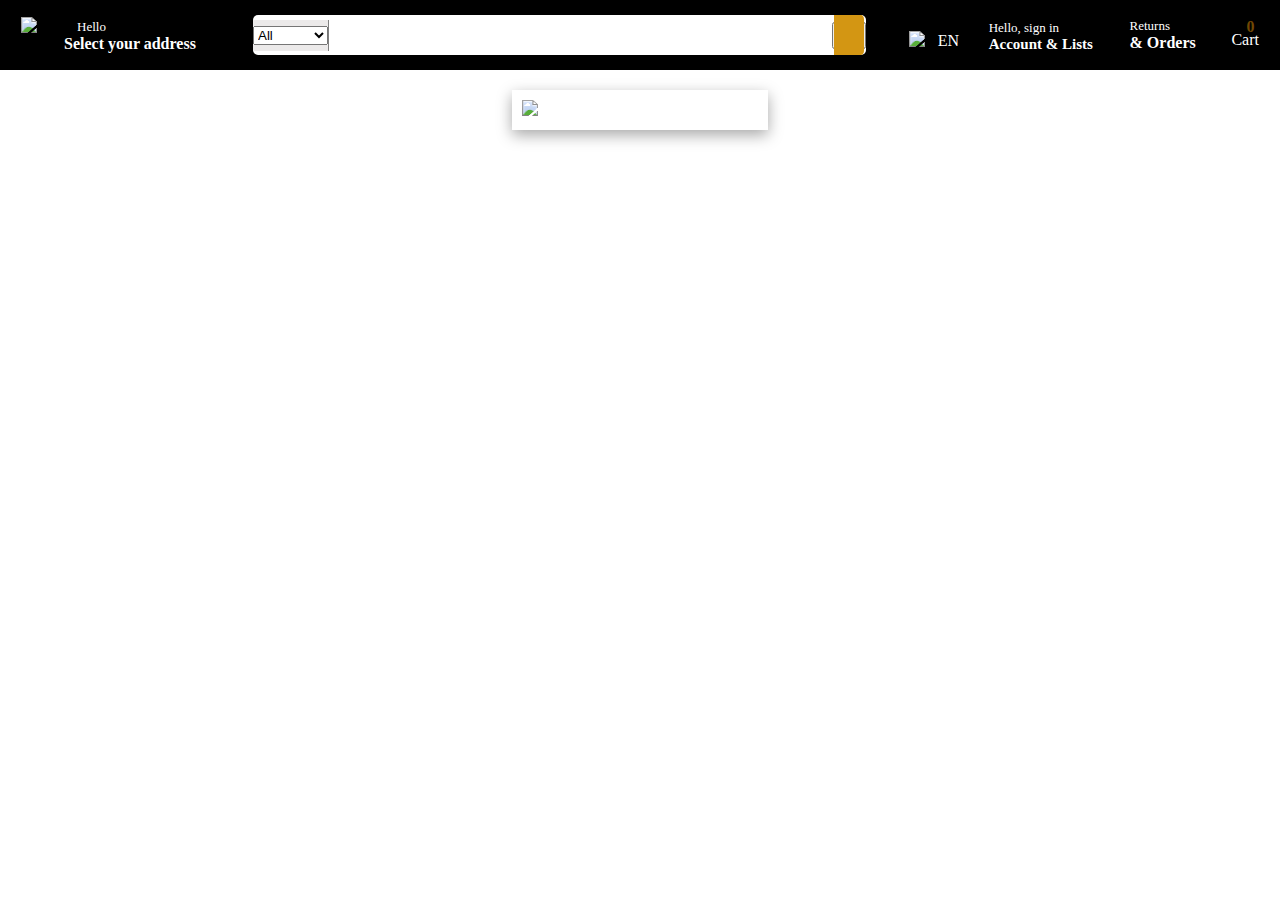
==== cart.html @ 5d2632a4 "day4" ====
<!DOCTYPE html>
<html lang="en">

<head>
    <meta charset="UTF-8">
    <meta http-equiv="X-UA-Compatible" content="IE=edge">
    <meta name="viewport" content="width=device-width, initial-scale=1.0">
    <title>Document</title>
    <link rel="stylesheet" href="navcopied.css">
    <link rel="stylesheet" href="cart.css">
</head>

<body>


    <div>
        <div class="first ">
            <div class="flexbody logo ">


                <a href="index.html "> <img src="https://pnggrid.com/wp-content/uploads/2021/05/Amazon-Logo-Transparent-2048x620.png " alt=" "></a>
                <div class="map flexbody ">

                    <div>
                        <span> &nbsp; &nbsp; Hello</span>
                        <br>
                        <i class="fas fa-map-marker "></i>

                        <span>Select your address</span>
                    </div>
                </div>
            </div>

            <div class="flexbody input ">
                <div>
                    <select name=" " id="dropdown ">
                    <option value="1 ">All</option>
                    <option value="Music ">Music</option>
                    <option value="Beauty ">Beauty</option>
                    <option value="Toys ">Toys</option>
                    <option value="Kids ">Kids</option>
                    <option value="Shoes ">Shoes</option>
                    <option value="Baby ">Baby</option>
                    <option value="Beauty ">Beauty</option>
                    <option value="Jewelery ">Jewelery</option>
                    <option value="Sports ">sports</option>
                </select>
                </div>
                <input type="text " id="searchitem ">
                <button id="searchbtn "><i class="fas fa-search "></i></button>
            </div>
            <div class="flexbody right ">
                <div class="flexbody language ">
                    <img src="https://encrypted-tbn0.gstatic.com/images?q=tbn:ANd9GcRbC86pLA9G9jHNgJpjouaOtzwwa1tHr3vy0vcK2CcGyg&s " alt=" ">
                    <span>EN</span>
                    <i class="fas fa-caret-down "></i>
                </div>
                <div class="sign ">
                    <a href="signup.html ">
                        <span>Hello, sign in </span>
                        <div class="flexbody ac ">
                            <span>Account & Lists</span>
                            <i class="fas fa-caret-down "></i>
                    </a>
                    </div>
                </div>
                <div class="sign ">
                    <span>Returns</span>
                    <span>& Orders</span>
                </div>
                <div class="flexbody cart ">
                    <a href="cart.html ">
                        <i class="fas fa-shopping-cart "> </i>
                        <span class="Quantity ">Cart</span>
                        <p>0</p>
                    </a>

                </div>

            </div>
        </div>
        <div id="total12">

            <h2>your cart total is=<span id="total"></span></h2>
        </div>
        <div id="deepak"></div>





</body>
<script src="cart.js "></script>

</html>
---- navcopied.css ----
* {
    margin: 0px;
    padding: 0px;
    box-sizing: border-box;
    text-decoration: none;
    list-style: none;
}

body {
    background-color: white;
    width: 100%;
    box-sizing: border-box;
}

.first {
    width: 100%;
    height: 70px;
    background-color: black;
    display: flex;
    align-items: center;
    flex-direction: column;
}

.first img {
    width: 130px;
    margin: 0px 10px;
    padding: 5px 10px;
    border: 1px solid transparent;
    border-radius: 3px;
}

.first {
    display: flex;
    flex-direction: row;
    justify-content: space-between;
}

.flexbody {
    display: flex;
    justify-content: center;
}

.flexbody span,
i {
    color: white;
}

.logo {
    margin-right: 10px;
    justify-content: space-between;
}

.map {
    border: 1px solid transparent;
    border-radius: 3px;
}

.map div {
    padding: 5px;
    /* display: flex; */
    cursor: pointer;
    /* flex-direction: column; */
}

.map div span:first-child {
    font-weight: 400;
    font-size: 13px;
}

.map div span {
    font-weight: bold;
}

.right {
    /* border: 1px solid yellow; */
    justify-content: space-between;
    flex: 0.35;
    margin-right: 10px;
    align-items: center;
}

.input {
    width: 100%;
    background-color: white;
    flex: 0.59;
    border-radius: 5px;
    display: flex;
    margin: 0 10px;
    align-items: center;
    overflow: hidden;
    justify-content: space-between;
    color: black;
}

.input input {
    outline: none;
    width: 80%;
    font-size: 17px;
    padding: 10px 2px;
    border: none;
    color: black;
}

.input .fa-search {
    color: rgb(51, 51, 51);
    padding: 10px 15px;
    font-size: 20px;
    cursor: pointer;
    background-color: rgb(211, 150, 19);
    border-radius: 0 5px 5px 0;
}

.input>#dropdown {
    background-color: aqua;
}

.input div {
    display: flex;
    justify-content: space-between;
    align-items: center;
    border-right: 1px solid gray;
    background-color: rgb(236, 234, 234);
    padding: 6px 0;
}

.input div span {
    border-radius: 5px 0 o 5px;
    color: rgb(51, 51, 51);
    padding: 6px 5px;
    font-size: 13px;
    cursor: pointer;
}

.input .fa-caret-down {
    color: rgb(51, 51, 51);
    cursor: pointer;
    padding: 5px;
}

.language i {
    padding: 0;
    margin: 0;
    color: grey;
}

.language {
    margin-right: 4px;
    display: flex;
    justify-content: center;
    align-items: flex-end;
    border: 1px solid transparent;
    border-radius: 3px;
}

.right img {
    /* border: 1px solid white; */
    width: 30px;
    height: 30px;
    padding: 0px;
    margin: 0;
    padding-top: 10px;
    cursor: pointer;
}

.sign {
    display: flex;
    flex-direction: column;
    padding: 3px 6px;
    cursor: pointer;
    border: 1px solid transparent;
    border-radius: 3px;
}

.sign span:first-child {
    font-weight: 400;
    font-size: 13px;
}

.sign span {
    display: inline-block;
    font-weight: bold;
    width: 100%;
}

.flexbody .ac span {
    font-size: 15px;
    margin-right: 5px;
    font-weight: bold;
}

.fa-shopping-cart {
    font-size: 30px;
}

.ac {
    font-size: 14px;
    font-weight: bold;
}

.ac>i {
    color: grey;
}

.cart {
    align-items: flex-end;
    position: relative;
    padding: 5px 10px;
    border: 1px solid transparent;
    border-radius: 3px;
}

.cart p {
    position: absolute;
    font-weight: bolder;
    color: #714803;
    top: 5px;
    left: 25px;
}

.cart:hover {
    border: 1px solid white;
    border-radius: 3px;
}

.logo img:hover {
    border: 1px solid white;
    border-radius: 3px;
}

.map:hover {
    border: 1px solid white;
    border-radius: 3px;
}

.language:hover {
    border: 1px solid white;
    border-radius: 3px;
}

.sign:hover {
    border: 1px solid white;
    border-radius: 3px;
}

.language:hover {
    border: 1px solid white;
    border-radius: 3px;
}

.input .fa-search:hover {
    background-color: rgb(219, 136, 42);
}

.input div:hover {
    background-color: rgb(211, 230, 238);
    color: black;
}
---- cart.css ----
#deepak {
    display: flex;
    justify-content: center;
    align-items: center;
    flex-direction: column;
}

#deepak>div {
    width: 20%;
    height: auto;
    margin-top: 20px;
    box-shadow: rgba(0, 0, 0, 0.35) 0px 5px 15px;
    padding: 10px;
}

#deepak>div>img {
    width: 100%
}

.rmvbtn {
    background-color: aqua;
    margin-left: 10%;
}

.butt {
    margin-top: 5px;
    display: flex;
    justify-content: space-between
}
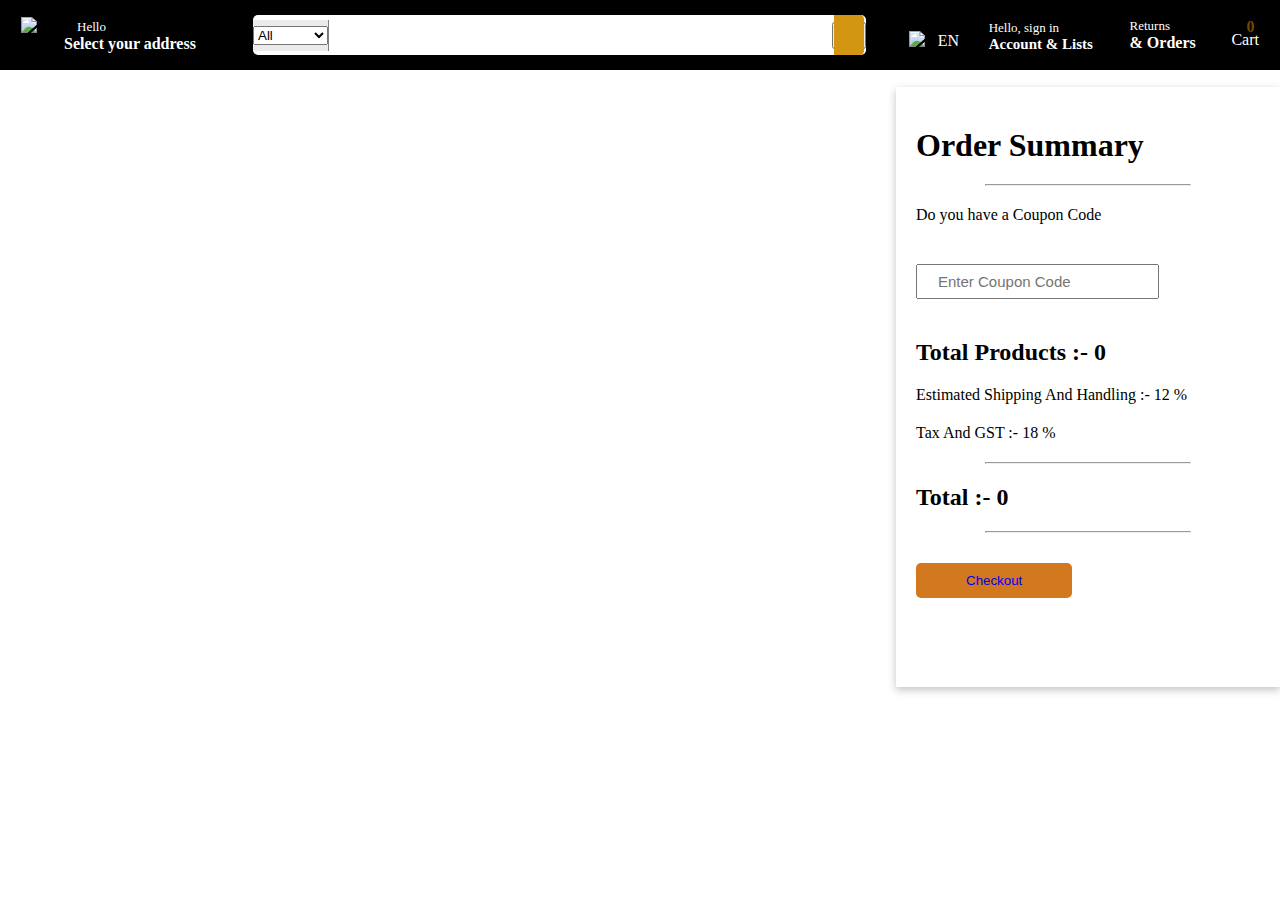
==== commit 24f5f51e: "final" ====
--- a/cart.html
+++ b/cart.html
@@ -81,10 +81,27 @@
         </div>
         <div id="total12">
 
-            <h2>your cart total is=<span id="total"></span></h2>
+
+            <div id="deepak">
+
+            </div>
+            <div class="sum">
+                <h1>Order Summary</h1>
+                <hr>
+                <p>Do you have a Coupon Code <i class="fa-solid fa-angle-down"></i>
+                    <i class="fa-solid fa-circle-question"></i>
+                </p>
+                <input type="text" placeholder="Enter Coupon Code">
+                <h2>Total Products :- <span id="total-cart">0</span></h2>
+                <p>Estimated Shipping And Handling :- <span>12 %</span></p>
+                <p>Tax And GST :- <span>18 %</span></p>
+                <hr>
+                <h2>Total :- <span id="final-value">0</span></h2>
+                <hr>
+                <button> <a href="Payment.html"> Checkout</a></button>
+
+            </div>
         </div>
-        <div id="deepak"></div>
-
 
 
 
--- a/cart.css
+++ b/cart.css
@@ -6,15 +6,16 @@
 }
 
 #deepak>div {
-    width: 20%;
-    height: auto;
+    width: 40%;
+    height: 400px;
     margin-top: 20px;
     box-shadow: rgba(0, 0, 0, 0.35) 0px 5px 15px;
     padding: 10px;
 }
 
 #deepak>div>img {
-    width: 100%
+    width: 100%;
+    height: 250px;
 }
 
 .rmvbtn {
@@ -25,5 +26,67 @@
 .butt {
     margin-top: 5px;
     display: flex;
-    justify-content: space-between
+    justify-content: space-between;
+}
+
+.decbtn,
+.incbtn {
+    width: 30px;
+    background-color: brown;
+    font-weight: bold;
+}
+
+.sum {
+    width: 30%;
+    margin-top: 17px;
+    height: 600px;
+    box-shadow: rgba(0, 0, 0, 0.24) 0px 3px 8px;
+    padding: 20px;
+    margin-left: 25px;
+}
+
+.main123 {
+    margin-top: 30px;
+    display: flex;
+    text-align: center;
+    padding-top: 20px;
+    /* border: 5px solid red; */
+}
+
+hr {
+    width: 60%;
+    margin: auto;
+}
+
+.sum>button {
+    cursor: pointer;
+    padding: 10px 50px;
+    border-radius: 5px;
+    border: navajowhite;
+    background-color: rgb(210, 120, 31);
+    margin-top: 30px;
+}
+
+.sum>input {
+    padding: 7px 20px;
+    font-size: 15px;
+    margin-top: 20px;
+    margin-bottom: 20px;
+}
+
+.sum>p {
+    margin-top: 20px;
+    margin-bottom: 20px;
+}
+
+.sum>h1,
+h2 {
+    font-weight: bolder;
+    margin-top: 20px;
+    margin-bottom: 20px;
+}
+
+#total12 {
+    display: flex;
+    justify-content: space-between;
 }